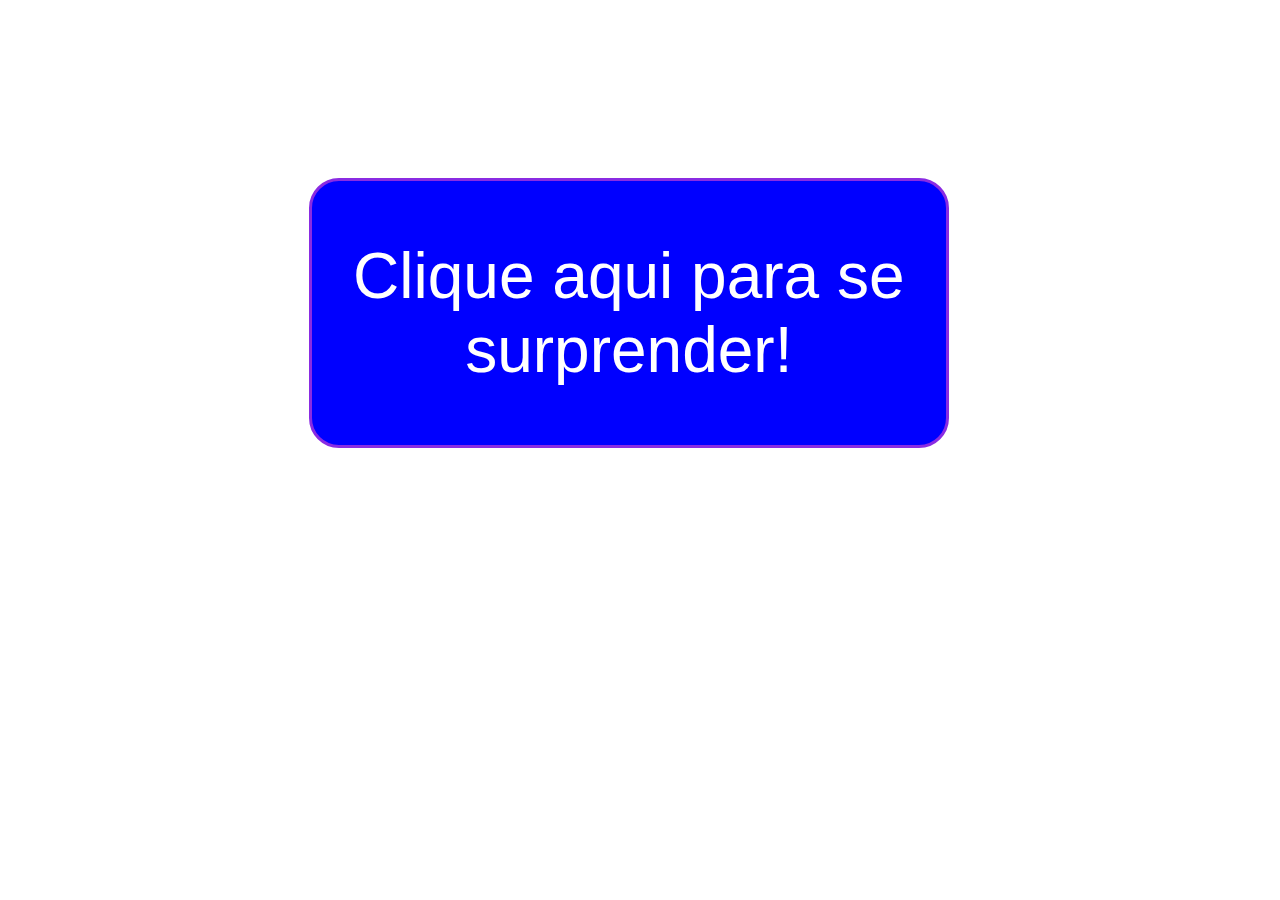
==== index.html @ 97e3cf9d "Add files via upload" ====
<!DOCTYPE html>
<html lang="pt-br">
<head>
    <meta charset="UTF-8">
    <meta name="viewport" content="width=device-width, initial-scale=1.0">
    <title>Expressão Artística</title>
    <link rel="stylesheet" href="style.css">
</head>
<body>
    <main>
        <div id="recarregar"><button onclick="refresh('recarregar')">Clique aqui para se surprender!</button></div>
    </main>
    <script src="semload.js"></script>
</body>
</html>
---- style.css ----
div{
    height: 100%;
    width: 97dvw;
    display: flex;
    flex-direction: column;
    justify-content: center;
    align-items: center;
}

button{
    position: relative;
    top: 170px;
    width: 50dvw;
    height: 30dvh;
    background-color: blue;
    color: white;
    font-family: Arial, Helvetica, sans-serif;
    font-size: 5vw;
    border-radius: 30px;
    border: 3px solid blueviolet;
    
}

@media (max-width: 500px){
    button{
        width: 270px;
        height: 180px;
        font-size: 2em;
    }
}
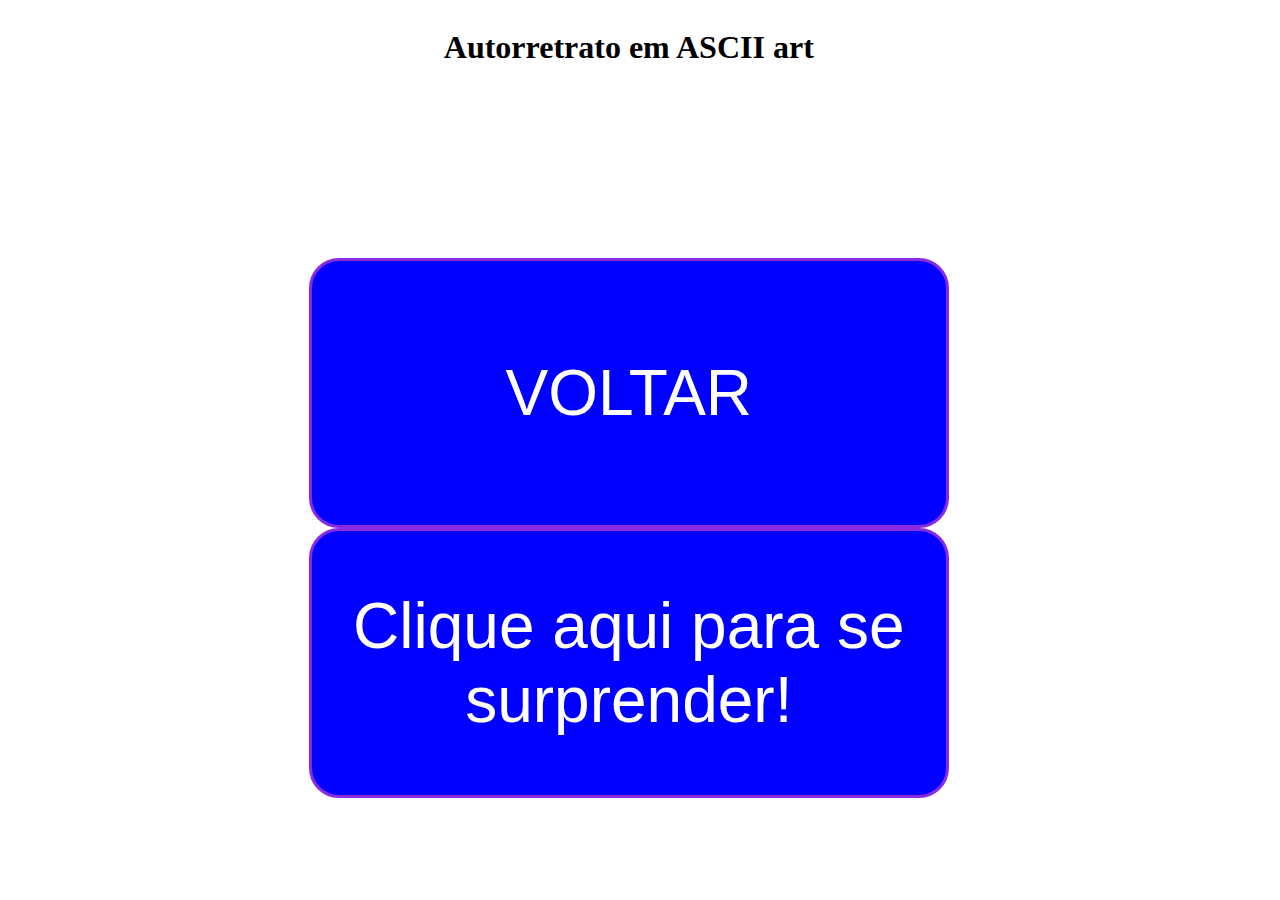
==== commit c93a18a7: "Update index.html" ====
--- a/index.html
+++ b/index.html
@@ -8,8 +8,12 @@
 </head>
 <body>
     <main>
+        <div class="cabeca">
+            <h1>Autorretrato em ASCII art</h1>
+            <button class="volt">VOLTAR</button>
+        </div>
         <div id="recarregar"><button onclick="refresh('recarregar')">Clique aqui para se surprender!</button></div>
     </main>
     <script src="semload.js"></script>
 </body>
-</html>+</html>
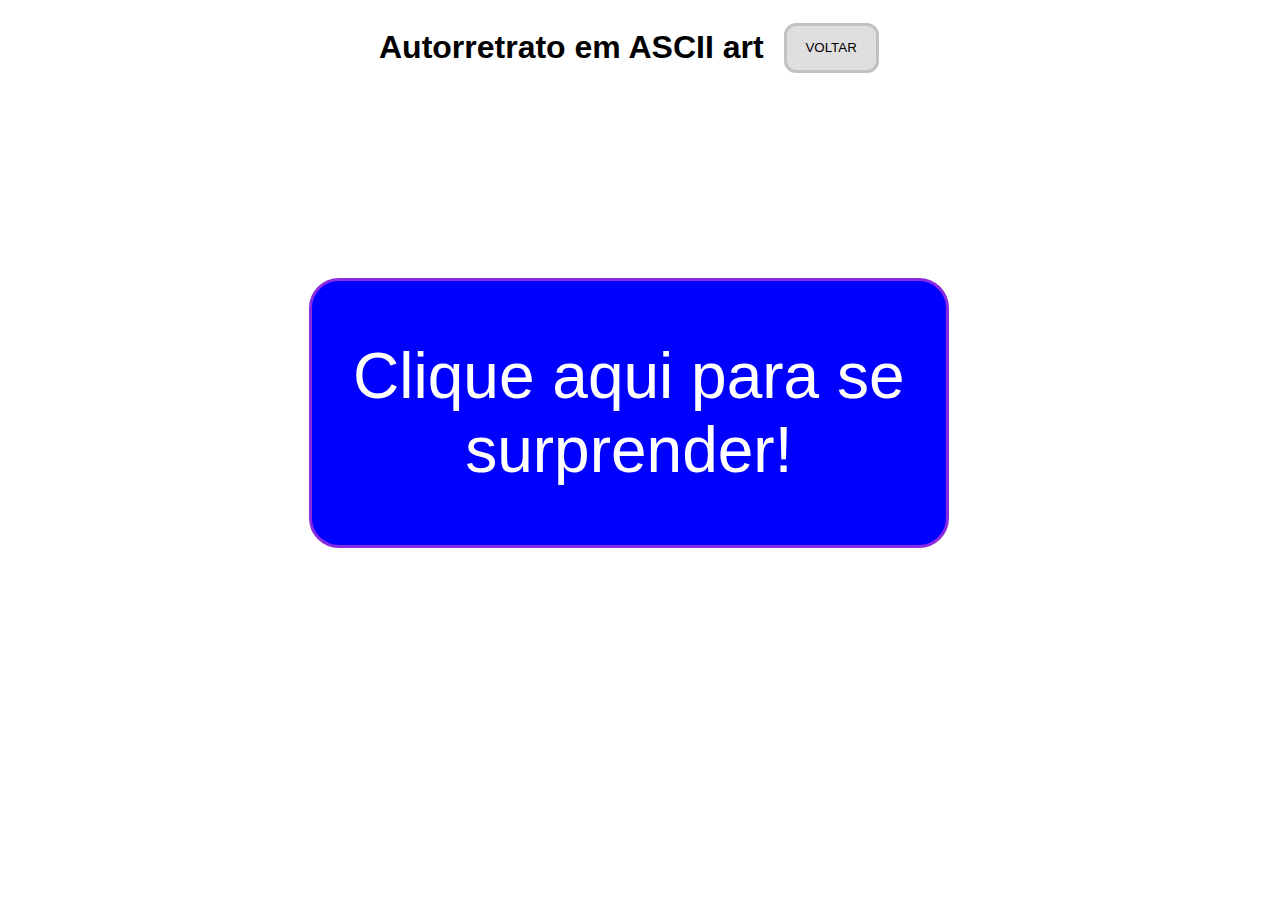
==== commit 2ffc6899: "Update index.html" ====
--- a/index.html
+++ b/index.html
@@ -12,7 +12,7 @@
             <h1>Autorretrato em ASCII art</h1>
             <button class="volt">VOLTAR</button>
         </div>
-        <div id="recarregar"><button onclick="refresh('recarregar')">Clique aqui para se surprender!</button></div>
+        <div id="recarregar"><button class="bnt" onclick="refresh('recarregar')">Clique aqui para se surprender!</button></div>
     </main>
     <script src="semload.js"></script>
 </body>
--- a/style.css
+++ b/style.css
@@ -1,3 +1,25 @@
+h1{
+    font-family: Arial, Helvetica, sans-serif;
+    text-align: center;
+    font-size: 2em;
+}
+
+.cabeca{
+    display: flex;
+    flex-direction: row;
+    flex-wrap: wrap;
+    margin-bottom: 20px;
+}
+
+.volt{
+    height: 50px;
+    width: 95px;
+    margin: 0px 0px 0px 20px;
+    background-color: #dfdfdf;
+    border: 3px solid #c2c2c2;
+    border-radius: 12px;
+}
+
 div{
     height: 100%;
     width: 97dvw;
@@ -7,7 +29,7 @@
     align-items: center;
 }
 
-button{
+.bnt{
     position: relative;
     top: 170px;
     width: 50dvw;
@@ -22,9 +44,9 @@
 }
 
 @media (max-width: 500px){
-    button{
+    .bnt{
         width: 270px;
         height: 180px;
         font-size: 2em;
     }
-}+}
